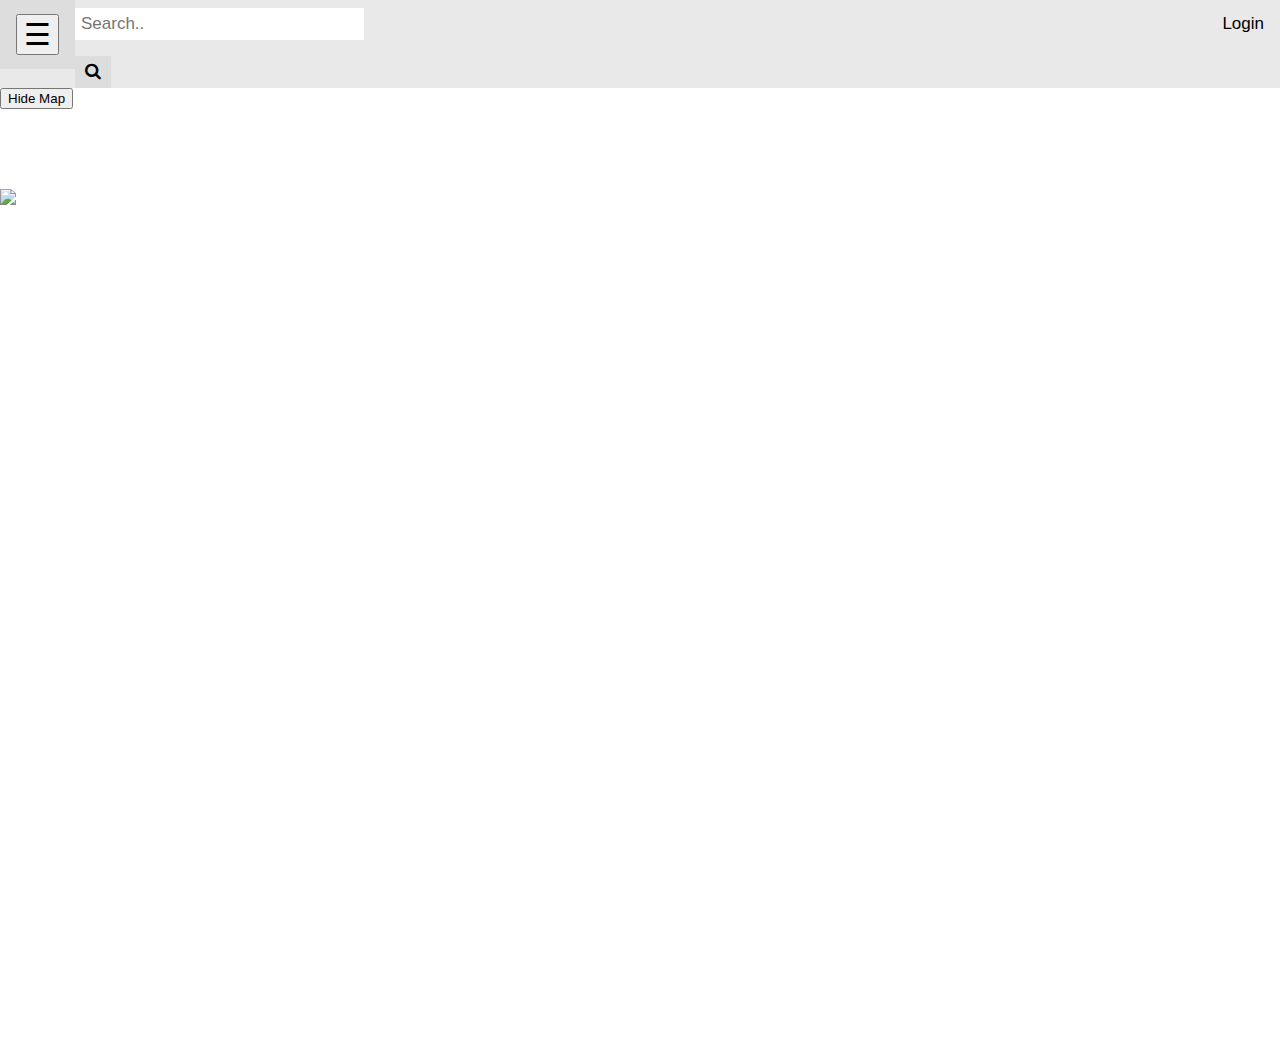
==== index.html @ bdd64070 "Update index.html" ====
<!DOCTYPE html>
<html>
<head>
	<!-- Global site tag (gtag.js) - Google Analytics -->
<script async src="https://www.googletagmanager.com/gtag/js?id=UA-116545695-1"></script>
<script>
  window.dataLayer = window.dataLayer || [];
  function gtag(){dataLayer.push(arguments);}
  gtag('js', new Date());

  gtag('config', 'UA-116545695-1');
</script>
	<title>Rankings</title>
	<meta name="viewport" content="width=device-width, initial-scale=1">
	<link rel="stylesheet" href="https://cdnjs.cloudflare.com/ajax/libs/font-awesome/4.7.0/css/font-awesome.min.css">	
	<link rel="stylesheet" type="text/css" href="css/home.css">
	<link rel="stylesheet" type="text/css" href="css/qtip.css">
	<link rel="stylesheet" type="text/css" href="css/affixesheader.css">
	<script src="js/home.js"></script> 
	<script src="js/jquery.js"></script>
	<script src="js/rwdImageMaps.js"></script>
	<script src="js/qtip.js"></script>
	<script src="js/affixesheader.js"></script> 	
</head>

<script>
	window.onscroll = function() {myFunction()};

var header = document.getElementById("navbar");
var sticky = header.offsetTop;

function myFunction() {
  if (window.pageYOffset >= sticky) {
    header.classList.add("sticky");
  } else {
    header.classList.remove("sticky");
  }
}
</script>
	
<div class ="topnav">
<a><button style="font-size:30px;cursor:pointer" onclick="openNav()">&#9776;</button></a>
  <div class="search-container">
      <input type="text" placeholder="Search.." name="search">
      <button type="submit"><i class="fa fa-search"></i></button>
  </div>
<a style ="float:right" href ="#" onclick="document.getElementById('id01').style.display='inline-block'">Login</a>
</div>
  <!--<div class="dropdown">
    <button class="dropbtn">Affixes
      <i class="fa fa-caret-down"></i>
    </button>
    <div class="dropdown-content">
      <a href ="affixes">Now    <img style ="margin:0px 0px;float:right" id="tw1" width = "20" height = "20"> <img style ="margin:0px 0px;float:right" id="tw2" width = "20" height = "20"> <img style ="margin:0px 0px;float:right" id = "tw3" width = "20" height = "20"></a>
      <a href ="affixes">Next   <img style ="margin:0px 0px;float:right" id="nw1" width = "20" height = "20"> <img style ="margin:0px 0px;float:right" id="nw2" width = "20" height = "20"> <img style ="margin:0px 0px;float:right" id = "nw3" width = "20" height = "20"></a>
      <a href ="affixes">Then   <img style ="margin:0px 0px;float:right" id="an1" width = "20" height = "20"> <img style ="margin:0px 0px;float:right" id="an2" width = "20" height = "20"> <img style ="margin:0px 0px;float:right" id = "an3" width = "20" height = "20"></a>
    </div>
  </div>-->
	
<div id="mySidenav" class="sidenav">
  <a href="javascript:void(0)" class="closebtn" onclick="closeNav()">&times;</a>
  <a href="index">Home</a>
  <a href="rankings">Rankings</a>
  <a href="affixes">Affixes</a>
</div>
	
<style>
body {
    font-family: "Lato", sans-serif;
    transition: background-color .5s;
}

.sidenav {
    height: 100%;
    width: 0px;
    position: fixed;
    z-index: 1;
    top: ;
    left: 0;
    background-color: #111;
    overflow-x: hidden;
    transition: 0.5s;
    padding-top: 60px;
}

.sidenav a {
    padding: 8px 8px 8px 32px;
    text-decoration: none;
    font-size: 25px;
    color: #818181;
    display: block;
    transition: 0.3s;
}

.sidenav a:hover {
    color: #f1f1f1;
}

.sidenav .closebtn {
    position: absolute;
    top: 0;
    right: 25px;
    font-size: 36px;
    margin-left: 50px;
}

@media screen and (max-height: 450px) {
  .sidenav {padding-top: 15px;}
  .sidenav a {font-size: 18px;}
}
	</style>
<script>	
function openNav(){
  	document.getElementById("mySidenav").style.width = "250px";
    	document.body.style.backgroundColor = "rgba(0,0,0,0.4)";
} //enable double click closing
	function closeNav() {
 document.getElementById("mySidenav").style.width = "0";
    document.body.style.backgroundColor = "white";
	}

	</script>

<div id="id01" class="modal">
  
  <form class="modal-content animate" action="/action_page.php">
    <div class="imgcontainer">
      <span onclick="document.getElementById('id01').style.display='none'" class="close" title="Close Modal">&times;</span>
    </div>

    <div class="container">
      <label for="uname"><b>Username</b></label>
      <input type="text" placeholder="Enter Username" name="uname" required>

      <label for="psw"><b>Password</b></label>
      <input type="password" placeholder="Enter Password" name="psw" required>
        
      <button type="submit">Login</button>
      <label>
        <input type="checkbox" checked="checked" name="remember"> Remember me
      </label>
    </div>

    <div class="container" style="background-color:#f1f1f1">
      <button type="button" onclick="document.getElementById('id01').style.display='none'" class="cancelbtn">Cancel</button>
      <span class="psw">Forgot <a href="forgotpass">password</a></span>
    </div>
  </form>
</div>
	
<script>
// Get the modal
var modal = document.getElementById('id01');

// When the user clicks anywhere outside of the modal, close it
window.onclick = function(event) {
    if (event.target == modal) {
        modal.style.display = "none";
    }
}
</script>

<style>
	img[usemap] {
		border: none;
		height: auto;
		max-width: 100%;
		display: block;
    		margin-left: auto;
    		margin-right: auto;
		width: auto;
	}
		/*div {
		width: 100%;
	}*/
</style>

<style>
	.tooltip-content {
    		display: none;
	}
</style>

<script>
$(document).ready(function () {
    // MAKE SURE YOUR SELECTOR MATCHES SOMETHING IN YOUR HTML!!!
    $('area[alt]').each(function () {
        var elem = $(this),
            map = elem.parent(),
            image = $('img[usemap="#'+map.attr('name')+'"]');
        
        elem.qtip({
            content: {
                text: $('#map-' + elem.attr('alt')), // Attempt to grab content from #statesMap-<State> elements first
                attr: 'alt' // No content? Grab the content from the 'alt' attribute
            },
           	position: {
			my: 'top left',  // Position my top left...
        		at: 'bottom right' 
	},
            show: {
                event: 'click',
                solo: true
            },
            hide: {
                // Allow the user to hover on the tooltip
                fixed: true,
                delay: 200
            },
            style: {
                classes: 'qtip-tipsy'
            }
        });
    });
});
</script>

<body onload = "updateHeader()">
<button onclick="showMap() id = "mapbtn">Hide Map</button>
<div class = "map" id = "map">	
	<h1 style="text-align:center; color:white">Court of Stars</h1>	
	<img src="https://i.imgur.com/Di4QEe4.jpg" width = "1154" height = "768" usemap="#map">
</div>
</body>
<script>
function showMap() {
    var x = document.getElementById("map");
    if (x.style.display === "none") {
        x.style.display = "block";
	document.getElementById("mapbtn").innerHTML = "Hide Map";
    } else {
        x.style.display = "none";
	document.getElementById("mapbtn").innerHTML = "Show Map";
    }
}
</script>

<map id="map" name ="map">
	<area alt ="Flask" title ="Rogues and Alchemists: instantly kill boss when he drinks it during the fight" coords="404,182,28" shape="circle" />
    	<area alt = "Flaskx" title ="Rogues and Alchemists: instantly kill boss when he drinks it during the fight" coords="338,143,403,184" shape="rect" />
	<area alt="ArcanePowerConduit" title="Engineers, Gnomes, Goblins: deactivate all Guardian Constructs in the dungeon"  coords="337,322,27" shape="circle">
	<area  alt="WoundedNightborneCivilian" title="Healers, Tailors, players with First Aid: distract a mini-boss" coords="553,491,20" shape="circle">
	<area  alt="DiscardedJunk" title="Hunters and Blacksmiths: distract a mini-boss and instantly kill it (when stepped on)"  coords="726,373,26" shape="circle">
        <area alt="BazarGoods" title="Rogues, Warriors, and Leatherworkers: distract a mini-boss"  coords="516,467,22" shape="circle">
        <area  alt="FelOrb" title="Demon Hunters and Warlocks: +10% crit chance"  coords="532,386,25" shape="circle">
    <area alt="FelOrbx" title="Demon Hunters and Warlocks: +10% crit chance" coords="466,345,529,382" shape="rect">
    <area alt="BazarGoodsx" title="Rogues, Warriors, and Leatherworkers: distract a mini-boss"  coords="422,430,516,468" shape="rect">
    <area  alt="DiscardedJunkx" title="Hunters and Blacksmiths: distract a mini-boss and instantly kill it (when stepped on)"  coords="736,337,797,376" shape="rect">
    <area alt="WoundedNightborneCivilianx" title="Healers, Tailors, players with First Aid: distract a mini-boss"  coords="456,491,557,528" shape="rect">
    <area  alt="ArcanePowerConduitx" title="Engineers, Gnomes, Goblins: deactivate all Guardian Constructs in the dungeon"  coords="229,330,339,366" shape="rect">
    <area alt="LifesizedNightborneStatue" title="Miners and Jewelcrafters: distract a mini-boss"  coords="592,475,18" shape="circle">
    <area alt="LifesizedNightborneStatuex" title="Miners and Jewelcrafters: distract a mini-boss"  coords="603,453,666,487" shape="rect">
    <area alt="InfernalTome" title="Priests and Paladins: +10% damage reduction"  coords="614,507,14" shape="circle">
    <area  alt="InfernalTomex" title="Priests and Paladins: +10% damage reduction"  coords="617,507,680,545" shape="rect">
    <area  alt="MagicalLantern" title="Mages, Enchanters, Blood Elf, and Night Elf: +10% damage dealt"  coords="664,349,16" shape="circle">
    <area  alt="MagicalLanternx" title="Mages, Enchanters, Blood Elf, and Night Elf: +10% damage dealt"  coords="581,320,655,391" shape="rect">
    <area  alt="NightshadeRefreshments" title="Cooks at 800 skill level and Pandaren: 25% max hp"  coords="663,410,20" shape="circle">
    <area  alt="NightshadeRefreshmentsx" title="Cooks at 800 skill level and Pandaren: 25% max hp"  coords="664,406,728,439" shape="rect">
    <area alt="StarlightRoseBrew" title="Death Knights and Monks: increased regen for health and mana"  coords="673,321,15" shape="circle">
    <area  alt="StarlightRoseBrewx" title="Death Knights and Monks: increased regen for health and mana" coords="672,280,745,322" shape="rect">
    <area  alt="UmbralBloom" title="+10% Haste"  coords="589,438,17" shape="circle">
    <area  alt="UmbralBloomx" title="+10% Haste"  coords="562,404,631,437" shape="rect">
    <area  alt="WaterloggedScroll" title="Shamans, Skinners, & Scribes: +30% movement speed"  coords="619,301,16" shape="circle">
    <area  alt="WaterloggedScrollx" title="Shamans, Skinners, & Scribes: +30% movement speed"  coords="513,257,626,299" shape="rect">
</map>
	
<div id ="map-ArcanePowerConduit" class ="tooltip-content">
    <a href ="#">Engineers, Gnomes, Goblins: deactivate all Guardian Constructs in the dungeon</a>
</div>
<div id ="map-ArcanePowerConduitx" class ="tooltip-content">
    <a href ="#">Engineers, Gnomes, Goblins: deactivate all Guardian Constructs in the dungeon</a>
</div>

<div id ="map-Flask" class ="tooltip-content">
    <a href = "#">Rogues and Alchemists: instantly kill boss when he drinks it during the fight</a>
</div>
<div id ="map-Flaskx" class ="tooltip-content">
    <a href = "#">Rogues and Alchemists: instantly kill boss when he drinks it during the fight</a>
</div>

<div id ="map-WoundedNightborneCivilianx" class ="tooltip-content">
    <a href ="#">Healers, Tailors, players with First Aid: distract a mini-boss.</a>
</div>
<div id ="map-WoundedNightborneCivilian" class ="tooltip-content">
    <a href ="#">Healers, Tailors, players with First Aid: distract a mini-boss.</a>
</div>
<div id ="map-DiscardedJunk" class ="tooltip-content">
    <a href ="#">Hunters and Blacksmiths: distract a mini-boss and instantly kill it (when stepped on).</a>
</div>
<div id ="map-DiscardedJunkx" class ="tooltip-content">
    <a href ="#">Hunters and Blacksmiths: distract a mini-boss and instantly kill it (when stepped on).</a>
</div>
	<div id ="map-BazarGoods" class ="tooltip-content">
    <a href ="#">Rogues, Warriors, and Leatherworkers: distract a mini-boss.</a>
</div>
	<div id ="map-BazarGoodsx" class ="tooltip-content">
    <a href ="#">Rogues, Warriors, and Leatherworkers: distract a mini-boss.</a>
</div>
	<div id ="map-FelOrbx" class ="tooltip-content">
    <a href ="#">Demon Hunters and Warlocks: +10% crit chance.</a>
</div>
	<div id ="map-FelOrb" class ="tooltip-content">
    <a href ="#">Demon Hunters and Warlocks: +10% crit chance.</a>
</div>
	<div id ="map-LifesizedNightborneStatue" class ="tooltip-content">
    <a href ="#">Miners and Jewelcrafters: distract a mini-boss.</a>
</div>
	<div id ="map-LifesizedNightborneStatuex" class ="tooltip-content">
    <a href ="#">Miners and Jewelcrafters: distract a mini-boss.</a>
</div>
	<div id ="map-InfernalTome" class ="tooltip-content">
    <a href ="#">Priests and Paladins: +10% damage reduction.</a>
</div>
	<div id ="map-InfernalTomex" class ="tooltip-content">
    <a href ="#">Priests and Paladins: +10% damage reduction.</a>
</div>
	<div id ="map-MagicalLanternx" class ="tooltip-content">
    <a href ="#">Mages, Enchanters, Blood Elf, and Night Elf: +10% damage dealt.</a>
</div>
	<div id ="map-MagicalLantern" class ="tooltip-content">
    <a href ="#">Mages, Enchanters, Blood Elf, and Night Elf: +10% damage dealt.</a>
</div>
	<div id ="map-NightshadeRefreshmentsx" class ="tooltip-content">
    <a href ="#">Cooks at 800 skill level and Pandaren: 25% max hp.</a>
</div>
	<div id ="map-NightshadeRefreshments" class ="tooltip-content">
    <a href ="#">Cooks at 800 skill level and Pandaren: 25% max hp.</a>
</div>
	<div id ="map-StarlightRoseBrew" class ="tooltip-content">
    <a href ="#">Death Knights and Monks: increased regen for health and mana.</a>
</div>
	<div id ="map-StarlightRoseBrewx" class ="tooltip-content">
    <a href ="#">Death Knights and Monks: increased regen for health and mana.</a>
</div>
	<div id ="map-UmbralBloom" class ="tooltip-content">
    <a href ="#">Druids and Herbalists: +10% Haste.</a>
</div>
	<div id ="map-UmbralBloomx" class ="tooltip-content">
    <a href ="#">Druids and Herbalists: +10% Haste.</a>
</div>
	<div id ="map-WaterloggedScroll" class ="tooltip-content">
    <a href ="#">Shamans, Skinners, & Scribes: +30% movement speed.</a>
</div>
	<div id ="map-WaterloggedScrollx" class ="tooltip-content">
    <a href ="#">Shamans, Skinners, & Scribes: +30% movement speed.</a>
</div>	
	</div>

<script>
// Get the modal
var modal = document.getElementById('id01');

// When the user clicks anywhere outside of the modal, close it
window.onclick = function(event) {
    if (event.target == modal) {
        modal.style.display = "none";
    }
}
</script>
	
<script>
	$(document).ready(function(e) {
    		$('img[usemap]').rwdImageMaps();
});
</script>

</html>
---- css/home.css ----
body {font-family: Arial, Helvetica, sans-serif;}

/* Full-width input fields */
input[type=text], input[type=password] {
    width: 100%;
    padding: 12px 20px;
    margin: 8px 0;
    display: inline-block;
    border: 1px solid #ccc;
    box-sizing: border-box;
}

/* Extra styles for the cancel button */
.cancelbtn {
    width: auto;
    padding: 10px 18px;
    background-color: #f44336;
}

/* Center the image and position the close button */
.imgcontainer {
    text-align: center;
    margin: 24px 0 12px 0;
    position: relative;
}

img.avatar {
    width: 40%;
    border-radius: 50%;
}

.container {
    padding: 16px;
}

span.psw {
    float: left;
    padding-top: 16px;
}

/* The Modal (background) */
.modal {
    display: none; /* Hidden by default */
    position: fixed; /* Stay in place */
    z-index: 1; /* Sit on top */
    left: 0;
    top: 0;
    width: 100%; /* Full width */
    height: 100%; /* Full height */
    overflow: auto; /* Enable scroll if needed */
    background-color: rgb(0,0,0); /* Fallback color */
    background-color: rgba(0,0,0,0.4); /* Black w/ opacity */
    padding-top: 60px;
}

/* Modal Content/Box */
.modal-content {
    background-color: #fefefe;
    margin: 5% auto 15% auto; /* 5% from the top, 15% from the bottom and centered */
    border: 1px solid #888;
    width: 80%; /* Could be more or less, depending on screen size */
}

/* The Close Button (x) */
.close {
    position: absolute;
    right: 25px;
    top: 0;
    color: #000;
    font-size: 35px;
    font-weight: bold;
}

.close:hover,
.close:focus {
    color: red;
    cursor: pointer;
}

/* Add Zoom Animation */
.animate {
    -webkit-animation: animatezoom 0.6s;
    animation: animatezoom 0.6s
}

@-webkit-keyframes animatezoom {
    from {-webkit-transform: scale(0)} 
    to {-webkit-transform: scale(1)}
}
    
@keyframes animatezoom {
    from {transform: scale(0)} 
    to {transform: scale(1)}
}

/* Change styles for span and cancel button on extra small screens */
@media screen and (max-width: 300px) {
    span.psw {
       display: block;
       float: none;
    }
    .cancelbtn {
       width: 100%;
    }
}

.tooltip {
    position: relative;
    display: inline-block;
    border-bottom: 1px dotted black; /* If you want dots under the hoverable text */
}

/* Tooltip text */
.tooltip .tooltiptext {
    visibility: hidden;
    width: 120px;
    background-color: #555;
    color: #fff;
    text-align: center;
    padding: 5px 0;
    border-radius: 6px;

    /* Position the tooltip text */
    position: absolute;
    z-index: 1;
    bottom: 125%;
    left: 50%;
    margin-left: -60px;

    /* Fade in tooltip */
    opacity: 0;
    transition: opacity 0.3s;
}

/* Tooltip arrow */
.tooltip .tooltiptext::after {
    content: "";
    position: absolute;
    top: 100%;
    left: 50%;
    margin-left: -5px;
    border-width: 5px;
    border-style: solid;
    border-color: #555 transparent transparent transparent;
}

/* Show the tooltip text when you mouse over the tooltip container */
.tooltip:hover .tooltiptext {
    visibility: visible;
    opacity: 1;
}
---- css/qtip.css ----
#qtip-overlay.blurs,.qtip-close{cursor:pointer}.qtip{position:absolute;left:-28000px;top:-28000px;display:none;max-width:280px;min-width:50px;font-size:10.5px;line-height:12px;direction:ltr;box-shadow:none;padding:0}.qtip-content,.qtip-titlebar{position:relative;overflow:hidden}.qtip-content{padding:5px 9px;text-align:left;word-wrap:break-word}.qtip-titlebar{padding:5px 35px 5px 10px;border-width:0 0 1px;font-weight:700}.qtip-titlebar+.qtip-content{border-top-width:0!important}.qtip-close{position:absolute;right:-9px;top:-9px;z-index:11;outline:0;border:1px solid transparent}.qtip-titlebar .qtip-close{right:4px;top:50%;margin-top:-9px}* html .qtip-titlebar .qtip-close{top:16px}.qtip-icon .ui-icon,.qtip-titlebar .ui-icon{display:block;text-indent:-1000em;direction:ltr}.qtip-icon,.qtip-icon .ui-icon{-moz-border-radius:3px;-webkit-border-radius:3px;border-radius:3px;text-decoration:none}.qtip-icon .ui-icon{width:18px;height:14px;line-height:14px;text-align:center;text-indent:0;font:normal 700 10px/13px Tahoma,sans-serif;color:inherit;background:-100em -100em no-repeat}.qtip-default{border:1px solid #F1D031;background-color:#FFFFA3;color:#555}.qtip-default .qtip-titlebar{background-color:#FFEF93}.qtip-default .qtip-icon{border-color:#CCC;background:#F1F1F1;color:#777}.qtip-default .qtip-titlebar .qtip-close{border-color:#AAA;color:#111}.qtip-light{background-color:#fff;border-color:#E2E2E2;color:#454545}.qtip-light .qtip-titlebar{background-color:#f1f1f1}.qtip-dark{background-color:#505050;border-color:#303030;color:#f3f3f3}.qtip-dark .qtip-titlebar{background-color:#404040}.qtip-dark .qtip-icon{border-color:#444}.qtip-dark .qtip-titlebar .ui-state-hover{border-color:#303030}.qtip-cream{background-color:#FBF7AA;border-color:#F9E98E;color:#A27D35}.qtip-red,.qtip-red .qtip-icon,.qtip-red .qtip-titlebar .ui-state-hover{border-color:#D95252}.qtip-cream .qtip-titlebar{background-color:#F0DE7D}.qtip-cream .qtip-close .qtip-icon{background-position:-82px 0}.qtip-red{background-color:#F78B83;color:#912323}.qtip-red .qtip-titlebar{background-color:#F06D65}.qtip-red .qtip-close .qtip-icon{background-position:-102px 0}.qtip-green{background-color:#CAED9E;border-color:#90D93F;color:#3F6219}.qtip-green .qtip-titlebar{background-color:#B0DE78}.qtip-green .qtip-close .qtip-icon{background-position:-42px 0}.qtip-blue{background-color:#E5F6FE;border-color:#ADD9ED;color:#5E99BD}.qtip-blue .qtip-titlebar{background-color:#D0E9F5}.qtip-blue .qtip-close .qtip-icon{background-position:-2px 0}.qtip-shadow{-webkit-box-shadow:1px 1px 3px 1px rgba(0,0,0,.15);-moz-box-shadow:1px 1px 3px 1px rgba(0,0,0,.15);box-shadow:1px 1px 3px 1px rgba(0,0,0,.15)}.qtip-bootstrap,.qtip-rounded,.qtip-tipsy{-moz-border-radius:5px;-webkit-border-radius:5px;border-radius:5px}.qtip-rounded .qtip-titlebar{-moz-border-radius:4px 4px 0 0;-webkit-border-radius:4px 4px 0 0;border-radius:4px 4px 0 0}.qtip-youtube{-moz-border-radius:2px;-webkit-border-radius:2px;border-radius:2px;-webkit-box-shadow:0 0 3px #333;-moz-box-shadow:0 0 3px #333;box-shadow:0 0 3px #333;color:#fff;border:0 solid transparent;background:#4A4A4A;background-image:-webkit-gradient(linear,left top,left bottom,color-stop(0,#4A4A4A),color-stop(100%,#000));background-image:-webkit-linear-gradient(top,#4A4A4A 0,#000 100%);background-image:-moz-linear-gradient(top,#4A4A4A 0,#000 100%);background-image:-ms-linear-gradient(top,#4A4A4A 0,#000 100%);background-image:-o-linear-gradient(top,#4A4A4A 0,#000 100%)}.qtip-youtube .qtip-titlebar{background-color:#4A4A4A;background-color:rgba(0,0,0,0)}.qtip-youtube .qtip-content{padding:.75em;font:12px arial,sans-serif;filter:progid:DXImageTransform.Microsoft.Gradient(GradientType=0, StartColorStr=#4a4a4a, EndColorStr=#000000);-ms-filter:"progid:DXImageTransform.Microsoft.Gradient(GradientType=0,StartColorStr=#4a4a4a,EndColorStr=#000000);"}.qtip-youtube .qtip-icon{border-color:#222}.qtip-youtube .qtip-titlebar .ui-state-hover{border-color:#303030}.qtip-jtools{background:#232323;background:rgba(0,0,0,.7);background-image:-webkit-gradient(linear,left top,left bottom,from(#717171),to(#232323));background-image:-moz-linear-gradient(top,#717171,#232323);background-image:-webkit-linear-gradient(top,#717171,#232323);background-image:-ms-linear-gradient(top,#717171,#232323);background-image:-o-linear-gradient(top,#717171,#232323);border:2px solid #ddd;border:2px solid rgba(241,241,241,1);-moz-border-radius:2px;-webkit-border-radius:2px;border-radius:2px;-webkit-box-shadow:0 0 12px #333;-moz-box-shadow:0 0 12px #333;box-shadow:0 0 12px #333}.qtip-jtools .qtip-titlebar{background-color:transparent;filter:progid:DXImageTransform.Microsoft.gradient(startColorstr=#717171, endColorstr=#4A4A4A);-ms-filter:"progid:DXImageTransform.Microsoft.gradient(startColorstr=#717171,endColorstr=#4A4A4A)"}.qtip-jtools .qtip-content{filter:progid:DXImageTransform.Microsoft.gradient(startColorstr=#4A4A4A, endColorstr=#232323);-ms-filter:"progid:DXImageTransform.Microsoft.gradient(startColorstr=#4A4A4A,endColorstr=#232323)"}.qtip-jtools .qtip-content,.qtip-jtools .qtip-titlebar{background:0 0;color:#fff;border:0 dashed transparent}.qtip-jtools .qtip-icon{border-color:#555}.qtip-jtools .qtip-titlebar .ui-state-hover{border-color:#333}.qtip-cluetip{-webkit-box-shadow:4px 4px 5px rgba(0,0,0,.4);-moz-box-shadow:4px 4px 5px rgba(0,0,0,.4);box-shadow:4px 4px 5px rgba(0,0,0,.4);background-color:#D9D9C2;color:#111;border:0 dashed transparent}.qtip-cluetip .qtip-titlebar{background-color:#87876A;color:#fff;border:0 dashed transparent}.qtip-cluetip .qtip-icon{border-color:#808064}.qtip-cluetip .qtip-titlebar .ui-state-hover{border-color:#696952;color:#696952}.qtip-tipsy{background:#000;background:rgba(0,0,0,.87);color:#fff;border:0 solid transparent;font-size:11px;font-family:'Lucida Grande',sans-serif;font-weight:700;line-height:16px;text-shadow:0 1px #000}.qtip-tipsy .qtip-titlebar{padding:6px 35px 0 10px;background-color:transparent}.qtip-tipsy .qtip-content{padding:6px 10px}.qtip-tipsy .qtip-icon{border-color:#222;text-shadow:none}.qtip-tipsy .qtip-titlebar .ui-state-hover{border-color:#303030}.qtip-tipped{border:3px solid #959FA9;-moz-border-radius:3px;-webkit-border-radius:3px;border-radius:3px;background-color:#F9F9F9;color:#454545;font-weight:400;font-family:serif}.qtip-tipped .qtip-titlebar{border-bottom-width:0;color:#fff;background:#3A79B8;background-image:-webkit-gradient(linear,left top,left bottom,from(#3A79B8),to(#2E629D));background-image:-webkit-linear-gradient(top,#3A79B8,#2E629D);background-image:-moz-linear-gradient(top,#3A79B8,#2E629D);background-image:-ms-linear-gradient(top,#3A79B8,#2E629D);background-image:-o-linear-gradient(top,#3A79B8,#2E629D);filter:progid:DXImageTransform.Microsoft.gradient(startColorstr=#3A79B8, endColorstr=#2E629D);-ms-filter:"progid:DXImageTransform.Microsoft.gradient(startColorstr=#3A79B8,endColorstr=#2E629D)"}.qtip-tipped .qtip-icon{border:2px solid #285589;background:#285589}.qtip-tipped .qtip-icon .ui-icon{background-color:#FBFBFB;color:#555}.qtip-bootstrap{font-size:14px;line-height:20px;color:#333;padding:1px;background-color:#fff;border:1px solid #ccc;border:1px solid rgba(0,0,0,.2);-webkit-border-radius:6px;-moz-border-radius:6px;border-radius:6px;-webkit-box-shadow:0 5px 10px rgba(0,0,0,.2);-moz-box-shadow:0 5px 10px rgba(0,0,0,.2);box-shadow:0 5px 10px rgba(0,0,0,.2);-webkit-background-clip:padding-box;-moz-background-clip:padding;background-clip:padding-box}.qtip-bootstrap .qtip-titlebar{padding:8px 14px;margin:0;font-size:14px;font-weight:400;line-height:18px;background-color:#f7f7f7;border-bottom:1px solid #ebebeb;-webkit-border-radius:5px 5px 0 0;-moz-border-radius:5px 5px 0 0;border-radius:5px 5px 0 0}.qtip-bootstrap .qtip-titlebar .qtip-close{right:11px;top:45%;border-style:none}.qtip-bootstrap .qtip-content{padding:9px 14px}.qtip-bootstrap .qtip-icon{background:0 0}.qtip-bootstrap .qtip-icon .ui-icon{width:auto;height:auto;float:right;font-size:20px;font-weight:700;line-height:18px;color:#000;text-shadow:0 1px 0 #fff;opacity:.2;filter:alpha(opacity=20)}#qtip-overlay,#qtip-overlay div{left:0;top:0;width:100%;height:100%}.qtip-bootstrap .qtip-icon .ui-icon:hover{color:#000;text-decoration:none;cursor:pointer;opacity:.4;filter:alpha(opacity=40)}.qtip:not(.ie9haxors) div.qtip-content,.qtip:not(.ie9haxors) div.qtip-titlebar{filter:none;-ms-filter:none}.qtip .qtip-tip{margin:0 auto;overflow:hidden;z-index:10}.qtip .qtip-tip,x:-o-prefocus{visibility:hidden}.qtip .qtip-tip,.qtip .qtip-tip .qtip-vml,.qtip .qtip-tip canvas{position:absolute;color:#123456;background:0 0;border:0 dashed transparent}.qtip .qtip-tip canvas{top:0;left:0}.qtip .qtip-tip .qtip-vml{behavior:url(#default#VML);display:inline-block;visibility:visible}#qtip-overlay{position:fixed}#qtip-overlay div{position:absolute;background-color:#000;opacity:.7;filter:alpha(opacity=70);-ms-filter:"progid:DXImageTransform.Microsoft.Alpha(Opacity=70)"}.qtipmodal-ie6fix{position:absolute!important}
---- css/affixesheader.css ----
* {box-sizing: border-box;}

body {
  margin: 0;
  font-family: Arial, Helvetica, sans-serif;
}

.topnav {
  overflow: hidden;
  background-color: #e9e9e9;
}

.topnav a {
  float: left;
  display: block;
  color: black;
  text-align: center;
  padding: 14px 16px;
  text-decoration: none;
  font-size: 17px;
}

.topnav a:hover {
  background-color: #ddd;
  color: black;
}

.topnav a.active {
  background-color: #2196F3;
  color: white;
}

.topnav .search-container {
  float: none;
  display: inline-block;
}

.topnav input[type=text] {
  padding: 6px;
  margin-top: 8px;
  font-size: 17px;
  border: none;
  float: none;
  display: inline-block;
}

.topnav .search-container button {
  float: none;
  padding: 6px 10px;
  margin-top: 8px;
  margin-right: 16px;
  background: #ddd;
  font-size: 17px;
  border: none;
  cursor: pointer;
  display: inline-block;
}

.topnav .search-container button:hover {
  background: #ccc;
}

@media screen and (max-width: 600px) {
  .topnav .search-container {
    float: none;
  }
  .topnav a, .topnav input[type=text], .topnav .search-container button {
    float: none;
    display: inline-block;
    text-align: left;
    /*width: 100%;*/
    margin: 0;
    padding: 14px;
  }
  .topnav input[type=text] {
    border: 1px solid #ccc;  
  }
}
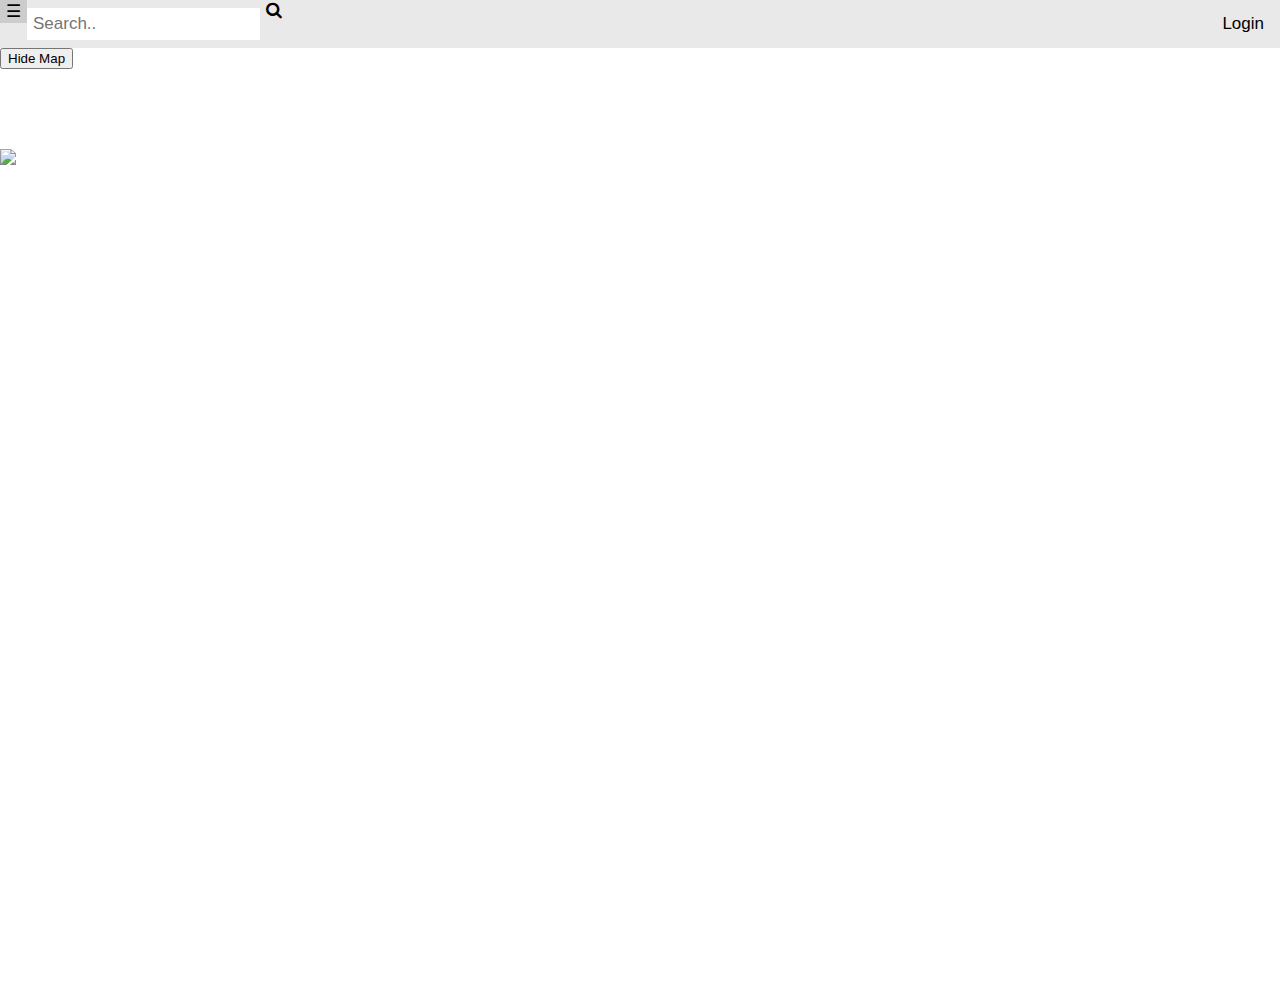
==== commit b86b3d5b: "Update index.html" ====
--- a/index.html
+++ b/index.html
@@ -39,12 +39,10 @@
 </script>
 	
 <div class ="topnav">
-<a><button style="font-size:30px;cursor:pointer" onclick="openNav()">&#9776;</button></a>
-  <div class="search-container">
+	<button class = "sidebtn" onclick="openNav()">&#9776;</button>
       <input type="text" placeholder="Search.." name="search">
-      <button type="submit"><i class="fa fa-search"></i></button>
-  </div>
-<a style ="float:right" href ="#" onclick="document.getElementById('id01').style.display='inline-block'">Login</a>
+      <button class ="searchbtn" type="submit"><i class="fa fa-search"></i></button>
+<a href ="#" onclick="document.getElementById('id01').style.display='inline-block'">Login</a>
 </div>
   <!--<div class="dropdown">
     <button class="dropbtn">Affixes
@@ -130,10 +128,10 @@
 
     <div class="container">
       <label for="uname"><b>Username</b></label>
-      <input type="text" placeholder="Enter Username" name="uname" required>
+      <input class = "inputuser" type="text" placeholder="Enter Username" name="uname" required>
 
       <label for="psw"><b>Password</b></label>
-      <input type="password" placeholder="Enter Password" name="psw" required>
+      <input class = "inputpass" type="password" placeholder="Enter Password" name="psw" required>
         
       <button type="submit">Login</button>
       <label>
@@ -216,7 +214,7 @@
 </script>
 
 <body onload = "updateHeader()">
-<button onclick="showMap() id = "mapbtn">Hide Map</button>
+<button onclick="showMap()" id = "mapbtn">Hide Map</button>
 <div class = "map" id = "map">	
 	<h1 style="text-align:center; color:white">Court of Stars</h1>	
 	<img src="https://i.imgur.com/Di4QEe4.jpg" width = "1154" height = "768" usemap="#map">
--- a/css/home.css
+++ b/css/home.css
@@ -1,13 +1,22 @@
 body {font-family: Arial, Helvetica, sans-serif;}
 
 /* Full-width input fields */
-input[type=text], input[type=password] {
+/*input[type=text], input[type=password] {
     width: 100%;
     padding: 12px 20px;
     margin: 8px 0;
     display: inline-block;
     border: 1px solid #ccc;
     box-sizing: border-box;
+}*/
+
+.inputpass, .inputuser {
+   width: 100%;
+    padding: 12px 20px;
+    margin: 8px 0;
+    display: inline-block;
+    border: 1px solid #ccc;
+    box-sizing: border-box; 
 }
 
 /* Extra styles for the cancel button */
--- a/css/affixesheader.css
+++ b/css/affixesheader.css
@@ -11,8 +11,8 @@
 }
 
 .topnav a {
-  float: left;
-  display: block;
+  float: right;
+  display: inline-block;
   color: black;
   text-align: center;
   padding: 14px 16px;
@@ -30,9 +30,13 @@
   color: white;
 }
 
-.topnav .search-container {
-  float: none;
+.topnav .sidebtn {
+    float: left;
   display: inline-block;
+    border: none;
+  cursor: pointer;
+  background: inherit;
+  font-size: 17px;
 }
 
 .topnav input[type=text] {
@@ -40,31 +44,24 @@
   margin-top: 8px;
   font-size: 17px;
   border: none;
-  float: none;
+  float: left;
   display: inline-block;
 }
-
-.topnav .search-container button {
-  float: none;
-  padding: 6px 10px;
-  margin-top: 8px;
-  margin-right: 16px;
-  background: #ddd;
+.topnav .searchbtn {
+    float: left;
+  display: inline-block;
+    border: none;
+  cursor: pointer;
+  background: inherit;
   font-size: 17px;
-  border: none;
-  cursor: pointer;
-  display: inline-block;
 }
 
-.topnav .search-container button:hover {
+.topnav .searchbtn:hover, .topnav .sidebtn:hover {
   background: #ccc;
 }
 
 @media screen and (max-width: 600px) {
-  .topnav .search-container {
-    float: none;
-  }
-  .topnav a, .topnav input[type=text], .topnav .search-container button {
+  .topnav a, .topnav input[type=text], .topnav button {
     float: none;
     display: inline-block;
     text-align: left;
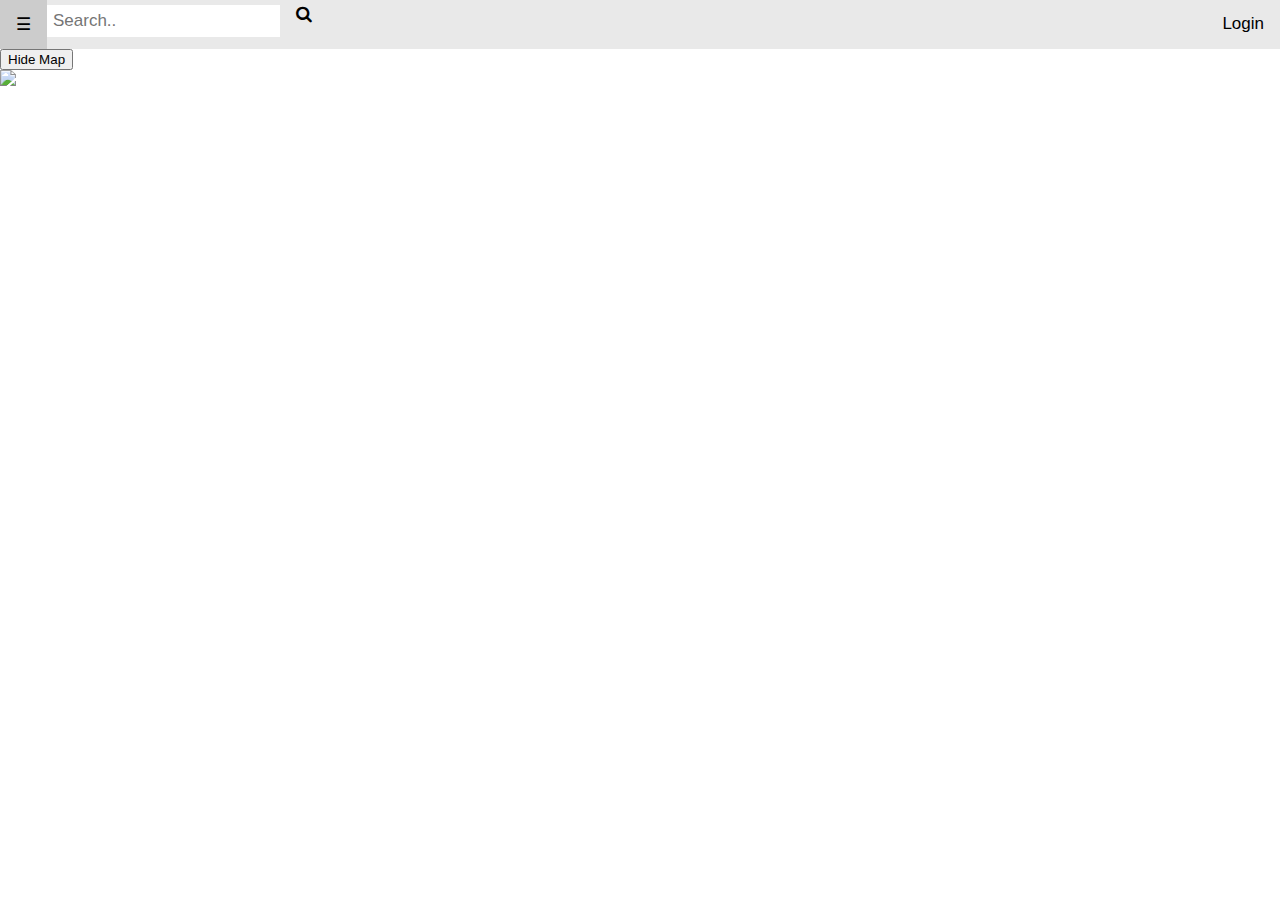
==== commit 98df361c: "Update index.html" ====
--- a/index.html
+++ b/index.html
@@ -216,7 +216,6 @@
 <body onload = "updateHeader()">
 <button onclick="showMap()" id = "mapbtn">Hide Map</button>
 <div class = "map" id = "map">	
-	<h1 style="text-align:center; color:white">Court of Stars</h1>	
 	<img src="https://i.imgur.com/Di4QEe4.jpg" width = "1154" height = "768" usemap="#map">
 </div>
 </body>
--- a/css/affixesheader.css
+++ b/css/affixesheader.css
@@ -18,6 +18,7 @@
   padding: 14px 16px;
   text-decoration: none;
   font-size: 17px;
+  margin-top: 0px;
 }
 
 .topnav a:hover {
@@ -33,15 +34,18 @@
 .topnav .sidebtn {
     float: left;
   display: inline-block;
-    border: none;
+    border-style: none;
+  border: 0px;
+   margin-top: 0px;
   cursor: pointer;
   background: inherit;
+  padding: 14px 16px;
   font-size: 17px;
 }
 
 .topnav input[type=text] {
   padding: 6px;
-  margin-top: 8px;
+  margin-top: 5px;
   font-size: 17px;
   border: none;
   float: left;
@@ -50,8 +54,11 @@
 .topnav .searchbtn {
     float: left;
   display: inline-block;
-    border: none;
+   margin-top: 0px;
+    border-style: none;
+  border: 0px;
   cursor: pointer;
+  padding: 5px 16px;
   background: inherit;
   font-size: 17px;
 }
@@ -61,13 +68,16 @@
 }
 
 @media screen and (max-width: 600px) {
-  .topnav a, .topnav input[type=text], .topnav button {
+  .topnav a, .topnav input[type=text], .topnav .sidebtn {
     float: none;
     display: inline-block;
     text-align: left;
     /*width: 100%;*/
     margin: 0;
-    padding: 14px;
+    padding: 8px; /*14*/
+  }
+  .topnav .searchbtn {
+    display: inline;
   }
   .topnav input[type=text] {
     border: 1px solid #ccc;  
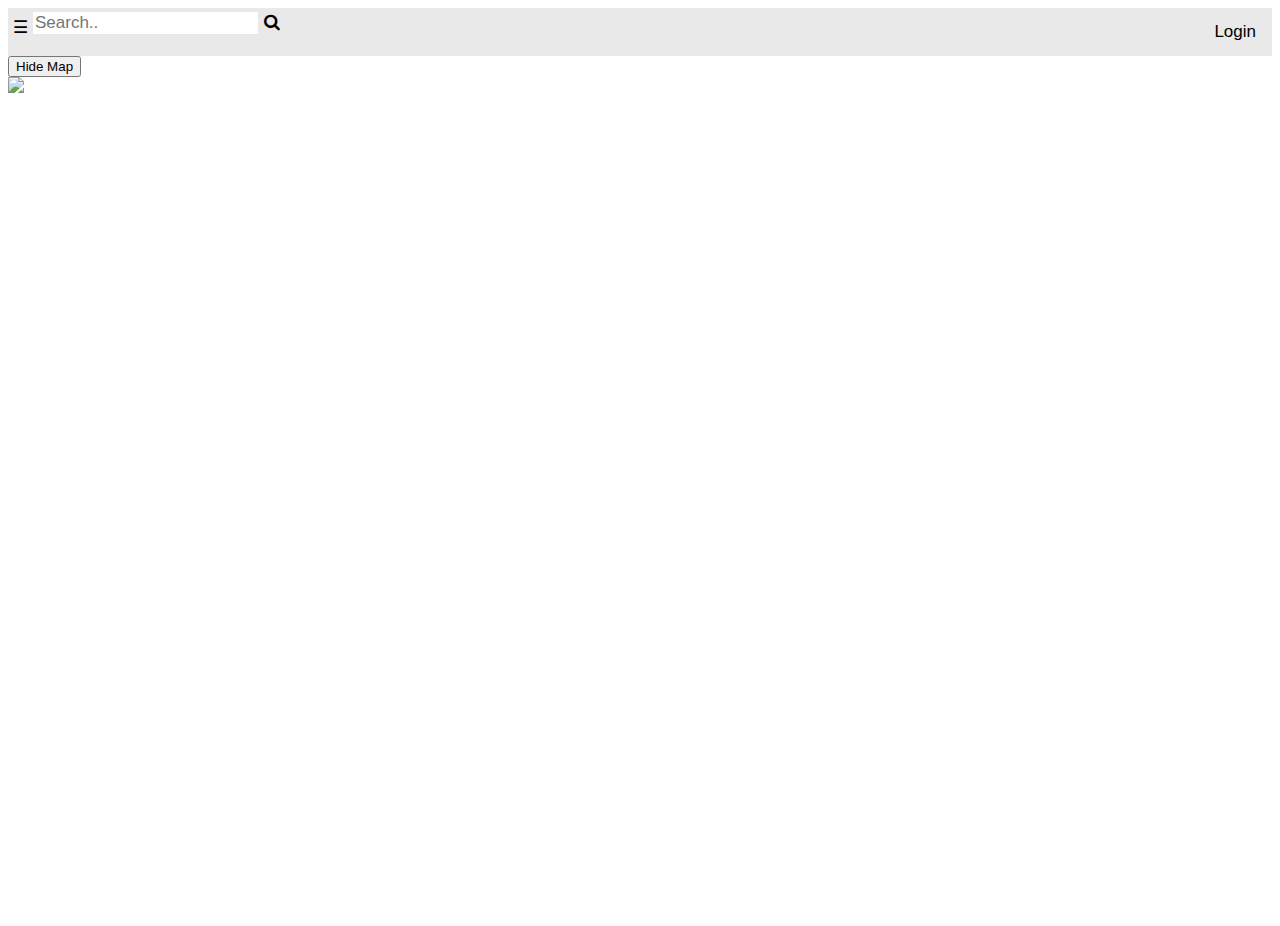
==== commit e64ce2c5: "Update index.html" ====
--- a/index.html
+++ b/index.html
@@ -9,6 +9,14 @@
   gtag('js', new Date());
 
   gtag('config', 'UA-116545695-1');
+</script>
+	<script async src="//pagead2.googlesyndication.com/
+pagead/js/adsbygoogle.js"></script>
+<script>
+(adsbygoogle = window.adsbygoogle || []).push({
+google_ad_client: "ca-pub-5707814097876328",
+enable_page_level_ads: true
+});
 </script>
 	<title>Rankings</title>
 	<meta name="viewport" content="width=device-width, initial-scale=1">
@@ -214,7 +222,7 @@
 </script>
 
 <body onload = "updateHeader()">
-<button onclick="showMap()" id = "mapbtn">Hide Map</button>
+<button style= "margin-left:auto; margin-right:auto" onclick="showMap()" id = "mapbtn">Hide Map</button>
 <div class = "map" id = "map">	
 	<img src="https://i.imgur.com/Di4QEe4.jpg" width = "1154" height = "768" usemap="#map">
 </div>
--- a/css/affixesheader.css
+++ b/css/affixesheader.css
@@ -1,9 +1,4 @@
 * {box-sizing: border-box;}
-
-body {
-  margin: 0;
-  font-family: Arial, Helvetica, sans-serif;
-}
 
 .topnav {
   overflow: hidden;
@@ -34,18 +29,19 @@
 .topnav .sidebtn {
     float: left;
   display: inline-block;
-    border-style: none;
-  border: 0px;
-   margin-top: 0px;
+  border: none;
+  color:black;
   cursor: pointer;
   background: inherit;
-  padding: 14px 16px;
+  padding: 5px 5px;
+  margin-top: 4px;
+  margin-bottom: 4px;
   font-size: 17px;
 }
 
 .topnav input[type=text] {
-  padding: 6px;
-  margin-top: 5px;
+  margin-top: 4px;
+  margin-bottom: 4px;
   font-size: 17px;
   border: none;
   float: left;
@@ -54,21 +50,93 @@
 .topnav .searchbtn {
     float: left;
   display: inline-block;
-   margin-top: 0px;
-    border-style: none;
-  border: 0px;
+  border: none;
   cursor: pointer;
-  padding: 5px 16px;
+  margin-top: 4px;
+  margin-bottom: 4px;
   background: inherit;
   font-size: 17px;
+  color: black;
 }
 
 .topnav .searchbtn:hover, .topnav .sidebtn:hover {
   background: #ccc;
 }
 
+.sidenav .dropdown .dropbtn {
+  background-color: #111;
+  color: #818181;
+  font-size: 25px;
+  padding: 8px 8px 8px 32px;
+  display: block;
+  border: none;
+  /*affix button in side menu*/
+}
+.sidenav .dropdown .dropbtn:hover {
+  /*hover affix button side menu */
+  color: white;
+}
+
+.sidenav .dropdown .dropdown-content a {
+  background-color: #111;
+  /*padding: 8px 8px 8px 32px;*/
+  font-size: 25px;
+  color: #818181;
+  display: block;
+  float: left;
+  /* drop down links in side menu */
+}
+.sidenav .dropdown .dropdown-content a:hover {
+  color: white;
+  /* drop down links in side menu */
+}
+body {
+    font-family: "Lato", sans-serif;
+    transition: background-color .5s;
+}
+
+.sidenav {
+    height: 100%;
+    width: 0px;
+    position: fixed;
+    z-index: 1;
+  /* top =;*/
+    left: 0;
+    background-color: #111;
+    overflow-x: hidden;
+    transition: 0.5s;
+    padding-top: 60px;
+}
+
+.sidenav a {
+    padding: 8px 8px 8px 32px;
+    text-decoration: none;
+    font-size: 25px;
+    color: #818181;
+    display: block;
+    transition: 0.3s;
+}
+
+.sidenav a:hover {
+    color: #f1f1f1;
+}
+
+.sidenav .closebtn {
+    position: absolute;
+    top: 0;
+    right: 25px;
+    font-size: 36px;
+    margin-left: 50px;
+}
+
+@media screen and (max-height: 450px) {
+  .sidenav {padding-top: 15px;}
+  .sidenav a {font-size: 18px;}
+}
+
+
 @media screen and (max-width: 600px) {
-  .topnav a, .topnav input[type=text], .topnav .sidebtn {
+  .topnav input[type=text], .topnav .sidebtn {
     float: none;
     display: inline-block;
     text-align: left;
@@ -78,6 +146,14 @@
   }
   .topnav .searchbtn {
     display: inline;
+    float:right;
+  }
+  .topnav a {
+    display: inline-block; 
+    float: right;
+    text-align: left;
+    margin: 0;
+    padding: 8px;
   }
   .topnav input[type=text] {
     border: 1px solid #ccc;  
